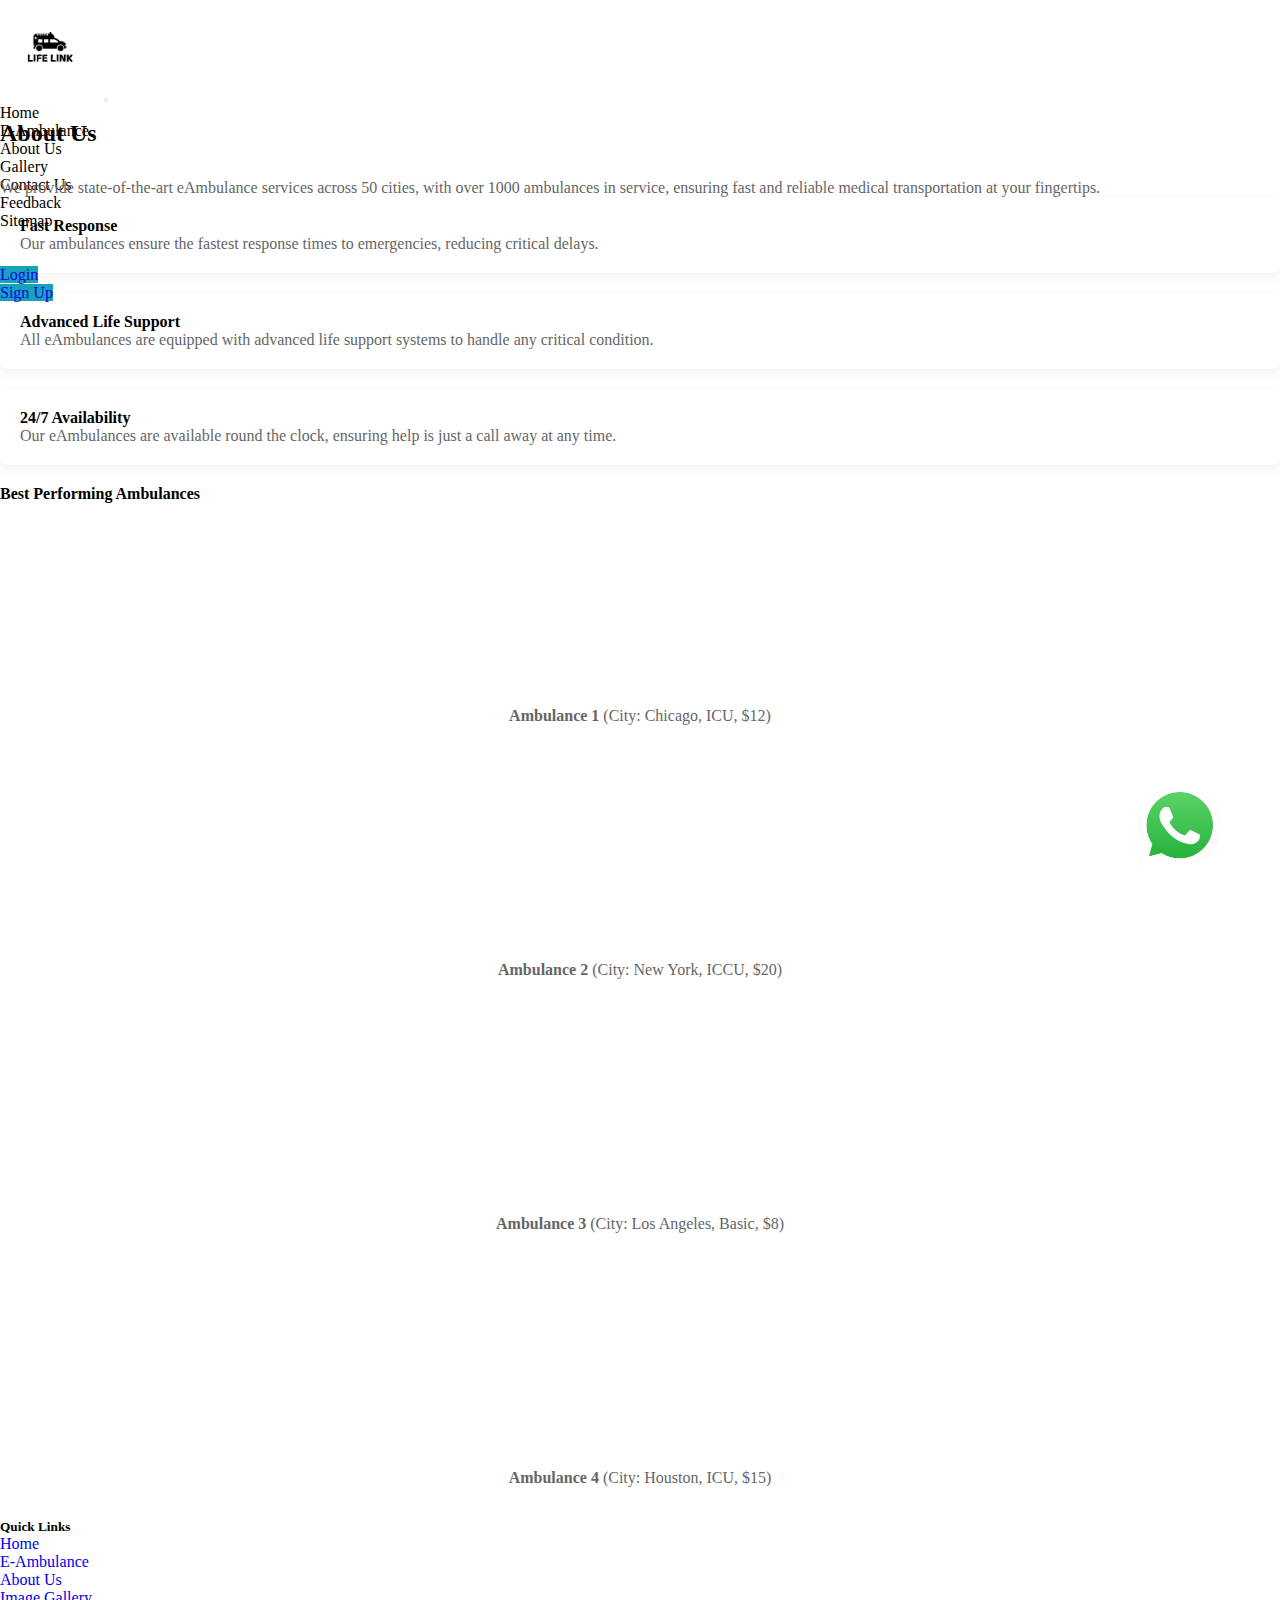
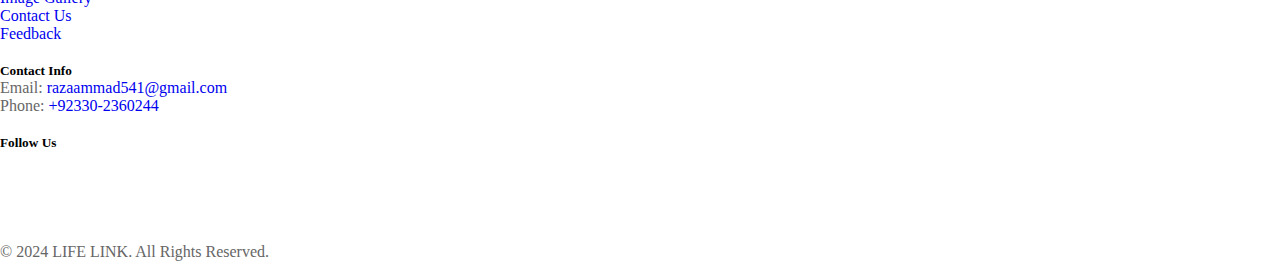
==== about.html @ 7d8f8d9e "First Commit" ====
<!doctype html>
<html lang="en">

<head>
    <!-- Required meta tags -->
    <meta charset="utf-8">
    <meta name="viewport" content="width=device-width, initial-scale=1">

    <!-- Bootstrap CSS -->
    <link href="https://cdn.jsdelivr.net/npm/bootstrap@5.1.3/dist/css/bootstrap.min.css" rel="stylesheet"
        integrity="sha384-1BmE4kWBq78iYhFldvKuhfTAU6auU8tT94WrHftjDbrCEXSU1oBoqyl2QvZ6jIW3" crossorigin="anonymous">
    <link rel="stylesheet" href="https://cdnjs.cloudflare.com/ajax/libs/font-awesome/6.6.0/css/all.min.css"
        integrity="sha512-Kc323vGBEqzTmouAECnVceyQqyqdsSiqLQISBL29aUW4U/M7pSPA/gEUZQqv1cwx4OnYxTxve5UMg5GT6L4JJg=="
        crossorigin="anonymous" referrerpolicy="no-referrer" />
    <link rel="stylesheet" href="myStyle.css">
    <title>LIFE LINK</title>


</head>

<body>

    <!-- navbar -->
    <nav class="shadow navbar navbar-expand-lg navbar-light bg-light"
        style="height:120px;background-color: white !important;">
        <div class="container-fluid">
            <!-- Logo on the left -->
            <a class="navbar-brand" href="#">
                <img src="./img/LIFELINK1.png" alt="eAmbulance Logo" style="height: 100px; width: 100px;">
            </a>

            <!-- Toggler for mobile view -->
            <button class="navbar-toggler" type="button" data-bs-toggle="collapse"
                data-bs-target="#navbarSupportedContent" aria-controls="navbarSupportedContent" aria-expanded="false"
                aria-label="Toggle navigation">
                <span class="navbar-toggler-icon"></span>
            </button>

            <!-- Navbar items -->
            <div class="collapse navbar-collapse" id="navbarSupportedContent">
                <!-- Use 'ms-auto' to push items to the right -->
                <ul class="navbar-nav ms-auto mb-2 mb-lg-0">
                    <li class="nav-item"><a class="nav-link" href="./index.html">Home</a></li>
                    <li class="nav-item"><a class="nav-link" href="./eambulance.html">E-Ambulance</a></li>
                    <li class="nav-item"><a class="nav-link" href="./about.html">About Us</a></li>
                    <li class="nav-item"><a class="nav-link" href="./gallery.html">Gallery</a></li>
                    <li class="nav-item"><a class="nav-link" href="./contact.html">Contact Us</a></li>
                    <li class="nav-item"><a class="nav-link" href="./feedback.html">Feedback</a></li>
                    <li class="nav-item"><a class="nav-link" href="./sitemap.html">Sitemap</a></li>
                    <li class="nav-item"><a class="nav-link" href="./booknow.html" style="display: none;" id="bookNow">Book Now</a></li>
                    <li class="nav-item"><a class="btn btn-info" href="./register.html" onclick="logout()" style="display: none;" id="logout">Logout</a></li>
                    <li class="nav-item"><a class="btn btn-info me-2" href="./login.html" id="login">Login</a></li>
                    <li class="nav-item"><a class="btn btn-info" href="./register.html" id="SignUp">Sign Up</a></li>
                   

                </ul>
            </div>
        </div>
    </nav>
    <!-- navbar -->



    <section id="about" class="py-5 text-center bg-light">
        <div class="container">
            <h2 class="mb-4">About Us</h2>
            <p class="lead">We provide state-of-the-art eAmbulance services across 50 cities, with over 1000 ambulances in service, ensuring fast and reliable medical transportation at your fingertips.</p>
            
            <!-- Additional Services Section with Icons and Images -->
            <div class="row text-center mb-5">
                <div class="col-md-4">
                    <div class="service-box zoom-on-hover">
                        <i class="bi bi-lightning-charge-fill fa-3x mb-3 animated fadeIn" style="color: #FF0000;"></i>
                        <h4>Fast Response</h4>
                        <p>Our ambulances ensure the fastest response times to emergencies, reducing critical delays.</p>
                    </div>
                </div>
                <div class="col-md-4">
                    <div class="service-box zoom-on-hover">
                        <i class="bi bi-heart-pulse-fill fa-3x mb-3 animated fadeIn" style="color: #FF0000;"></i>
                        <h4>Advanced Life Support</h4>
                        <p>All eAmbulances are equipped with advanced life support systems to handle any critical condition.</p>
                    </div>
                </div>
                <div class="col-md-4">
                    <div class="service-box zoom-on-hover">
                        <i class="bi bi-clock-fill fa-3x mb-3 animated fadeIn" style="color: #FF0000;"></i>
                        <h4>24/7 Availability</h4>
                        <p>Our eAmbulances are available round the clock, ensuring help is just a call away at any time.</p>
                    </div>
                </div>
            </div>
    
            <!-- Best Performing eAmbulances Section with Pictures -->
            <h4 class="mb-3">Best Performing Ambulances</h4>
            <div class="row best-ambulances">
                <div class="col-md-3">
                    <img src="/img/ambu1.webp" alt="Ambulance 1" class="img-fluid mb-3 animated fadeInLeft ambulance-img">
                    <p><strong>Ambulance 1</strong> (City: Chicago, ICU, $12)</p>
                </div>
                <div class="col-md-3">
                    <img src="/img/ambu2.jpg" alt="Ambulance 2" class="img-fluid mb-3 animated fadeInLeft ambulance-img">
                    <p><strong>Ambulance 2</strong> (City: New York, ICCU, $20)</p>
                </div>
                <div class="col-md-3">
                    <img src="/img/ambu3.jpg" alt="Ambulance 3" class="img-fluid mb-3 animated fadeInLeft ambulance-img">
                    <p><strong>Ambulance 3</strong> (City: Los Angeles, Basic, $8)</p>
                </div>
                <div class="col-md-3">
                    <img src="/img/ambu4.jpeg" alt="Ambulance 4" class="img-fluid mb-3 animated fadeInLeft ambulance-img">
                    <p><strong>Ambulance 4</strong> (City: Houston, ICU, $15)</p>
                </div>
            </div>
        </div>
    </section>



    <!--whatsapp-->
    <div class="whats-app" style="z-index: 2;">
        <a href="https://wa.me/03302360244" class="whatsapp-link">
            <img src="./img/back-removebg-preview.png" alt="" class="whatsapp-icon">
        </a>
    </div><!-- Footer  -->

    <footer class="footer bg-dark text-light py-4">
        <div class="container">
            <div class="row">
                <!-- Quick Links -->
                <div class="col-sm-12 col-md-4 mb-4 mb-md-0 text-center text-md-start">
                    <h5 class="text-uppercase">Quick Links</h5>
                    <ul class="list-unstyled">
                        <li><a href="./index.html" class="text-light">Home</a></li>
                        <li><a href="./eambulance.html" class="text-light">E-Ambulance</a></li>
                        <li><a href="./about.html" class="text-light">About Us</a></li>
                        <li><a href="./gallery.html" class="text-light">Image Gallery</a></li>
                        <li><a href="./contact.html" class="text-light">Contact Us</a></li>
                        <li><a href="./feedback.html" class="text-light">Feedback</a></li>
                    </ul>
                </div>

                <!-- Contact Info -->
                <div class="col-sm-12 col-md-4 mb-4 mb-md-0 text-center text-md-start">
                    <h5 class="text-uppercase">Contact Info</h5>
                    <p>Email: <a href="mailto:razaammad541@gmail.com" class="text-light">razaammad541@gmail.com</a></p>
                    <p>Phone: <a href="tel:+923302360244" class="text-light">+92330-2360244</a></p>
                </div>

                <!-- Social Media -->
                <div class="col-sm-12 col-md-4 mb-4 mb-md-0 text-center text-md-start">
                    <h5 class="text-uppercase">Follow Us</h5>
                    <ul class="list-inline">
                        <li class="list-inline-item">
                            <a href="https://www.facebook.com/" class="text-light"><i class="fab fa-facebook-f"></i></a>
                        </li>
                        <li class="list-inline-item">
                            <a href="https://twitter.com/" class="text-light"><i class="fab fa-twitter"></i></a>
                        </li>
                        <li class="list-inline-item">
                            <a href="https://www.instagram.com/" class="text-light"><i class="fab fa-instagram"></i></a>
                        </li>
                        <li class="list-inline-item">
                            <a href="https://pk.linkedin.com/" class="text-light"><i class="fab fa-linkedin"></i></a>
                        </li>
                    </ul>
                </div>
            </div>
        </div>

        <div class="footer-bottom text-center mt-4">
            <p class="mb-0">&copy; 2024 LIFE LINK. All Rights Reserved.</p>
        </div>
    </footer>

    <!-- Footer -->
    <!-- Option 1: Bootstrap Bundle with Popper -->
     <script src="app.js"></script>
    <script src="https://cdn.jsdelivr.net/npm/bootstrap@5.1.3/dist/js/bootstrap.bundle.min.js"
        integrity="sha384-ka7Sk0Gln4gmtz2MlQnikT1wXgYsOg+OMhuP+IlRH9sENBO0LRn5q+8nbTov4+1p"
        crossorigin="anonymous"></script>

    </body>
    </html>
---- myStyle.css ----
*{
    margin: 0px;
    padding: 0px;
    text-decoration: none;
}

/* navbar */
/* Navbar links hover effect */
.nav-link {
    color: #000; /* Default color */
    transition: color 0.3s ease;
  }

  .nav-link:hover {
      background-color: gray;
    /* color: #007bff; Color on hover */
    /* text-decoration: underline; Optional: underline on hover */
  }

  /* Button hover effects */
  .btn-info {
    background-color: #17a2b8; /* Default button color */
    transition: background-color 0.3s ease, transform 0.2s ease;
  }

  .btn-info:hover {
    background-color: #138496; /* Darker shade on hover */
    transform: translateY(-2px); /* Optional: slight upward movement on hover */
  }


/* navbar */




.center{
    display: flex;
    justify-content: center;
}



/* Whats App */

.whats-app {
    position: fixed; /* Fixed to the bottom right corner */
    bottom: 20px;    /* Adjusted space from the bottom */
    right: 20px;     /* Adjusted space from the right */
    z-index: 1000;   /* Ensure it's on top of other content */
}

/* WhatsApp Icon */
.whatsapp-icon {
    height: 100px;
    width: auto;
    transition: transform 0.3s ease, box-shadow 0.3s ease;
    animation: bounce 2s ease infinite; /* Apply bounce animation */
}

/* Hover effect for the WhatsApp icon */
.whatsapp-link:hover .whatsapp-icon {
    transform: scale(1.1) rotate(10deg); /* Scale and rotate on hover */
    
}

/* Bounce animation */
@keyframes bounce {
    0%, 20%, 50%, 80%, 100% {
        transform: translateY(0);
    }
    40% {
        transform: translateY(-20px); /* Moves the icon up */
    }
    60% {
        transform: translateY(-10px); /* Slight bounce */
    }
}

/* Ensure smooth transition on hover */
.whatsapp-icon:hover {
    transform: scale(1.1); /* Slight zoom effect */
}

/* Whats App */





/* Login Form */

a {
    text-decoration: none;
}
.login-page {
    width: 100%;
    height: 100vh;
    display: inline-block;
    display: flex;
    align-items: center;
}
.form-right i {
    font-size: 100px;
}


/* Login Form */



/* Map Container Styling */
.map-container {
    position: relative;
    overflow: hidden;
    box-shadow: 0 0 20px rgba(0, 0, 0, 0.1);
    border-radius: 10px;
}

.map-container iframe {
    width: 100%;
    height: 100%;
    border: none;
    transition: transform 0.3s ease;
}

/* Zoom animation on map hover */
.map-container:hover iframe {
    transform: scale(1.05);
}
zoom-on-hover {
    transition: transform 0.3s ease-in-out;
}

.zoom-on-hover:hover {
    transform: scale(1.05);
}
/* Map Container Styling */






zoom-on-hover {
    transition: transform 0.3s ease-in-out;
}

.zoom-on-hover:hover {
    transform: scale(1.05);
}

/* Animation for fade-in effect */
.animated {
    opacity: 0;
    animation-fill-mode: forwards;
}

.fadeIn {
    animation: fadeInAnimation 1s ease-in-out forwards;
}

.fadeInLeft {
    animation: fadeInLeftAnimation 1s ease-in-out forwards;
}

/* Keyframes for animations */
@keyframes fadeInAnimation {
    from {
        opacity: 0;
    }
    to {
        opacity: 1;
    }
}

@keyframes fadeInLeftAnimation {
    from {
        opacity: 0;
        transform: translateX(-30px);
    }
    to {
        opacity: 1;
        transform: translateX(0);
    }
}

/* Style for ambulance images */
.ambulance-img {
    border-radius: 8px;
    box-shadow: 0px 4px 10px rgba(0, 0, 0, 0.1);
    transition: box-shadow 0.3s ease-in-out;
}

.ambulance-img:hover {
    box-shadow: 0px 8px 20px rgba(0, 0, 0, 0.2);
}

/* General styling */
h2, h4 {
    font-weight: 600;
}

h2 {
    margin-bottom: 2rem;
}

.service-box {
    padding: 20px;
    background-color: #fff;
    border-radius: 8px;
    box-shadow: 0 4px 12px rgba(0, 0, 0, 0.05);
    transition: box-shadow 0.3s ease-in-out;
}

.service-box:hover {
    box-shadow: 0 8px 16px rgba(0, 0, 0, 0.1);
}

/* Text styling */
p {
    font-size: 1rem;
    color: #666;
}

p strong {
    font-weight: 600;
}

/* Best Performing Ambulances Section */
.best-ambulances .col-md-3 {
    margin-bottom: 2rem;
}

/* Media Queries for Mobile Responsiveness */
@media (max-width: 768px) {
    h2, h4 {
        font-size: 1.5rem;
    }
    
    .ambulance-img {
        margin-bottom: 1rem;
    }
}



/* Set uniform size for all ambulance images */
.ambulance-img {
    width: 100%; /* Make the image responsive */
    height: 200px; /* Fixed height for all images */
    object-fit: cover; /* Ensures the images maintain their aspect ratio and cover the area without distortion */
    border-radius: 8px; /* Optional: Adds rounded corners */
    transition: transform 0.3s ease-in-out;
}

.ambulance-img:hover {
    transform: scale(1.05); /* Optional: Adds a subtle zoom effect on hover */
}

/* Additional styling for fade-in-left animation */
.animated {
    opacity: 0;
    animation-fill-mode: forwards;
}

.fadeInLeft {
    animation: fadeInLeftAnimation 1s ease-in-out forwards;
}

@keyframes fadeInLeftAnimation {
    from {
        opacity: 0;
        transform: translateX(-30px);
    }
    to {
        opacity: 1;
        transform: translateX(0);
    }
}

/* Optional styling for the best performing ambulances section */
.best-ambulances .col-md-3 {
    margin-bottom: 2rem;
    text-align: center; /* Center the text under each image */
}




.gallery-img {
    width: 100%;              /* Make sure images take up the full width of the column */
    height: 250px;            /* Set a fixed height for all images */
    object-fit: cover;        /* Ensure the image fits the container while maintaining aspect ratio */
    transition: transform 0.3s ease-in-out, box-shadow 0.3s ease-in-out;
}

/* Hover effect to zoom and add shadow */
.gallery-img:hover {
    transform: scale(1.05);
    box-shadow: 0px 8px 15px rgba(0, 0, 0, 0.2);
}

/* Animation for fade-in effect */
.animated {
    animation-duration: 1.5s;
}

.fadeIn {
    animation-name: fadeIn;
}

@keyframes fadeIn {
    from {
        opacity: 0;
    }
    to {
        opacity: 1;
    }
}

/* For larger screens, adjust image height */
@media (min-width: 768px) {
    .gallery-img {
        height: 300px;         /* Increase height on larger screens */
    }
}

/* Spacing between columns */
.col-md-4 {
    padding-bottom: 20px;      /* Add space between rows */
}




/* General section styling */
.ambulance-section {
    padding: 60px 0;                   /* Adds vertical padding */
    background-color: #f8f9fa;         /* Light background color */
}

.ambulance-section .container {
    max-width: 1200px;
    margin: 0 auto;
}

.section-title {
    text-align: center;
    font-size: 2.5rem;                 /* Larger font for section title */
    font-weight: 700;                  /* Bold title */
    color: #333;                       /* Dark gray for the title */
    margin-bottom: 50px;               /* Space between title and content */
}





.custom-card {
    height: 100%;  /* Makes sure all cards have the same height */
    display: flex;
    flex-direction: column; /* Aligns items vertically */
}

/* Image container */
.img-container {
    height: 200px; /* Set a fixed height for the image container */
    overflow: hidden; /* Ensures overflow is hidden */
}

.img-container img {
    width: 100%; /* Makes the image take the full width */
    height: 100%; /* Ensures the image takes the full height of the container */
    object-fit: cover; /* Maintains aspect ratio and covers the area */
}

/* Card body */
.card-body {
    flex-grow: 1; /* Allows the card body to expand and fill the remaining space */
    display: flex;
    flex-direction: column;
    justify-content: center; /* Centers content vertically */
}



/* GPS Ambulance Section */
#gps-ambulance {
    padding: 50px 0; /* Adds some spacing above and below the section */
    background-color: #f8f9fa; /* Optional background color to separate section visually */
}

/* Container styling */
#gps-ambulance .container {
    max-width: 100%; /* Ensure the container uses full width */
    padding: 0 15px;
}

/* Section Title */
#gps-ambulance h2 {
    text-align: center; /* Center the title */
    font-size: 2rem; /* Adjust the size of the title */
    margin-bottom: 20px; /* Space below the title */
    font-weight: 600; /* Makes the title bold */
    color: #333; /* Text color */
}

/* Map Styling */
#map {
    height: 400px; /* Ensures the map has a defined height */
    width: 100%; /* Ensures the map takes the full width of the container */
    border: 2px solid #ddd; /* Optional border around the map */
    border-radius: 8px; /* Slight rounding on corners for a smooth look */
}

/* Margin on the container */
.container.mt-5 {
    margin-top: 2.5rem !important; /* Ensures consistent spacing at the top */
}

/* Additional optional styling */
#gps-ambulance {
    background-color: #f0f0f0;
}




/* Site Map Section */
#site-map {
    background-color: #f8f9fa;
    padding: 60px 0;
}

#site-map h2 {
    font-size: 2.5rem;
    color: #333;
    margin-bottom: 40px;
    font-weight: bold;
    text-transform: uppercase;
    position: relative;
    animation: slideInFromBottom 1s ease-out;
}

.site-map-card {
    background-color: #ffffff;
    border: none;
    border-radius: 10px;
    box-shadow: 0px 4px 6px rgba(0, 0, 0, 0.1);
    transition: transform 0.3s, box-shadow 0.3s;
}

.site-map-card:hover {
    transform: translateY(-10px);
    box-shadow: 0px 8px 15px rgba(0, 0, 0, 0.15);
}

.site-map-card .card-title {
    font-size: 1.5rem;
    color: #007bff;
    display: flex;
    align-items: center;
}

.site-map-card .card-title i {
    margin-right: 10px;
    font-size: 1.75rem;
    color: #ff6347;
}

.site-map-card ul {
    list-style: none;
    padding-left: 0;
    margin-top: 10px;
}

.site-map-card ul li {
    margin-bottom: 10px;
}

.site-map-card ul li a {
    color: #333;
    text-decoration: none;
    font-size: 1.1rem;
    transition: color 0.3s;
}

.site-map-card ul li a:hover {
    color: #007bff;
}

/* Animations */
@keyframes slideInFromBottom {
    0% {
        opacity: 0;
        transform: translateY(30px);
    }
    100% {
        opacity: 1;
        transform: translateY(0);
    }
}
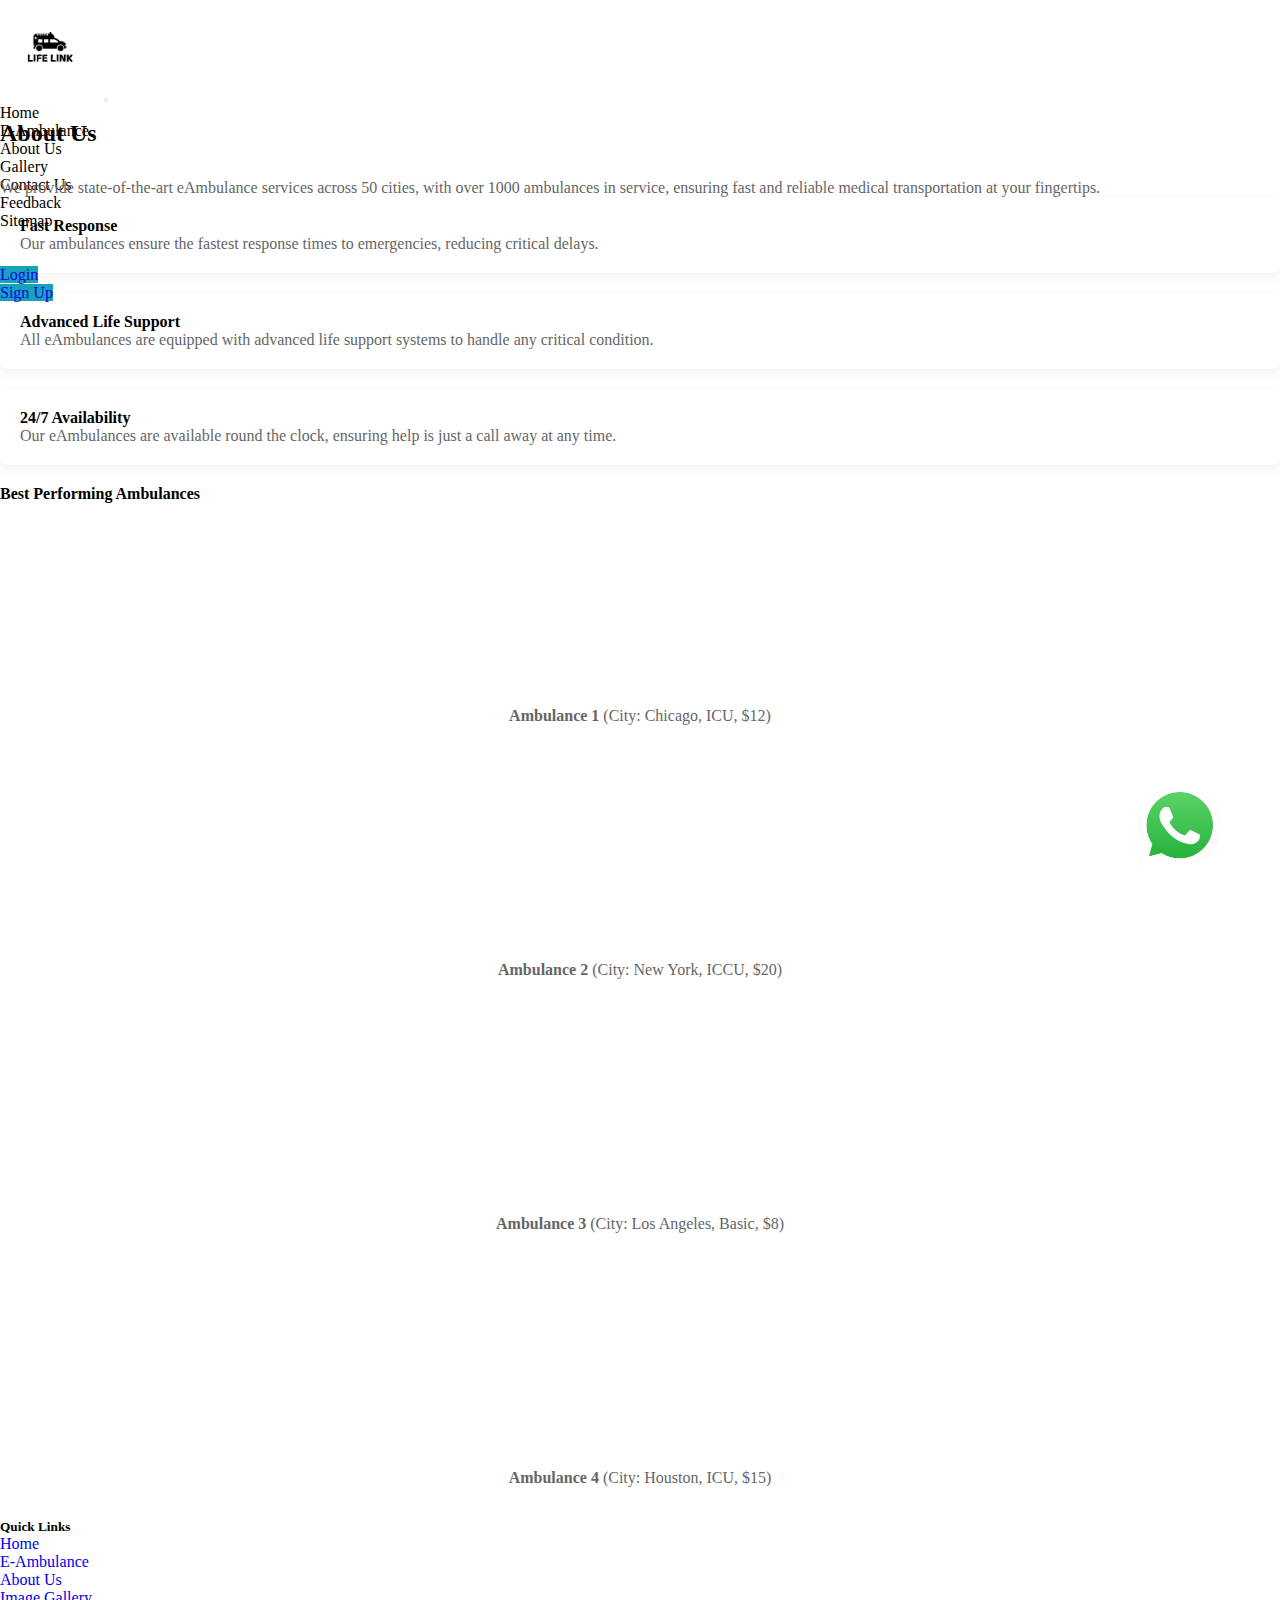
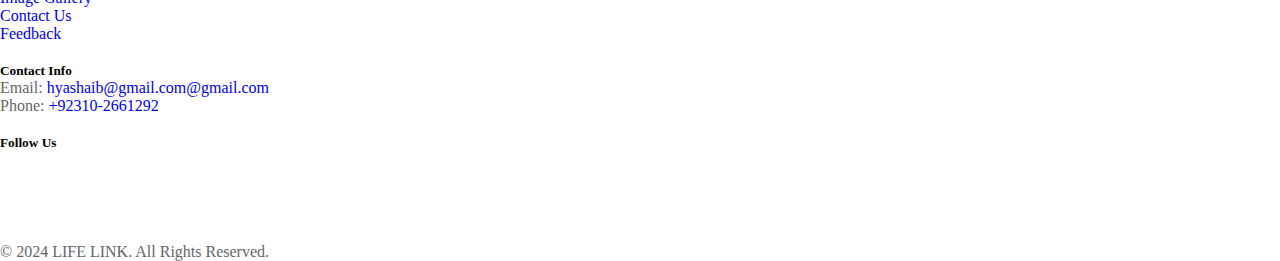
==== commit e8b8a2b1: "Update about.html" ====
--- a/about.html
+++ b/about.html
@@ -26,7 +26,7 @@
         <div class="container-fluid">
             <!-- Logo on the left -->
             <a class="navbar-brand" href="#">
-                <img src="./img/LIFELINK1.png" alt="eAmbulance Logo" style="height: 100px; width: 100px;">
+                <img src="img/LIFELINK1.png" alt="eAmbulance Logo" style="height: 100px; width: 100px;">
             </a>
 
             <!-- Toggler for mobile view -->
@@ -40,17 +40,17 @@
             <div class="collapse navbar-collapse" id="navbarSupportedContent">
                 <!-- Use 'ms-auto' to push items to the right -->
                 <ul class="navbar-nav ms-auto mb-2 mb-lg-0">
-                    <li class="nav-item"><a class="nav-link" href="./index.html">Home</a></li>
-                    <li class="nav-item"><a class="nav-link" href="./eambulance.html">E-Ambulance</a></li>
-                    <li class="nav-item"><a class="nav-link" href="./about.html">About Us</a></li>
-                    <li class="nav-item"><a class="nav-link" href="./gallery.html">Gallery</a></li>
-                    <li class="nav-item"><a class="nav-link" href="./contact.html">Contact Us</a></li>
-                    <li class="nav-item"><a class="nav-link" href="./feedback.html">Feedback</a></li>
-                    <li class="nav-item"><a class="nav-link" href="./sitemap.html">Sitemap</a></li>
-                    <li class="nav-item"><a class="nav-link" href="./booknow.html" style="display: none;" id="bookNow">Book Now</a></li>
-                    <li class="nav-item"><a class="btn btn-info" href="./register.html" onclick="logout()" style="display: none;" id="logout">Logout</a></li>
-                    <li class="nav-item"><a class="btn btn-info me-2" href="./login.html" id="login">Login</a></li>
-                    <li class="nav-item"><a class="btn btn-info" href="./register.html" id="SignUp">Sign Up</a></li>
+                    <li class="nav-item"><a class="nav-link" href="index.html">Home</a></li>
+                    <li class="nav-item"><a class="nav-link" href="eambulance.html">E-Ambulance</a></li>
+                    <li class="nav-item"><a class="nav-link" href="about.html">About Us</a></li>
+                    <li class="nav-item"><a class="nav-link" href="gallery.html">Gallery</a></li>
+                    <li class="nav-item"><a class="nav-link" href="contact.html">Contact Us</a></li>
+                    <li class="nav-item"><a class="nav-link" href="feedback.html">Feedback</a></li>
+                    <li class="nav-item"><a class="nav-link" href="sitemap.html">Sitemap</a></li>
+                    <li class="nav-item"><a class="nav-link" href="booknow.html" style="display: none;" id="bookNow">Book Now</a></li>
+                    <li class="nav-item"><a class="btn btn-info" href="register.html" onclick="logout()" style="display: none;" id="logout">Logout</a></li>
+                    <li class="nav-item"><a class="btn btn-info me-2" href="login.html" id="login">Login</a></li>
+                    <li class="nav-item"><a class="btn btn-info" href="register.html" id="SignUp">Sign Up</a></li>
                    
 
                 </ul>
@@ -95,19 +95,19 @@
             <h4 class="mb-3">Best Performing Ambulances</h4>
             <div class="row best-ambulances">
                 <div class="col-md-3">
-                    <img src="/img/ambu1.webp" alt="Ambulance 1" class="img-fluid mb-3 animated fadeInLeft ambulance-img">
+                    <img src="img/ambu1.webp" alt="Ambulance 1" class="img-fluid mb-3 animated fadeInLeft ambulance-img">
                     <p><strong>Ambulance 1</strong> (City: Chicago, ICU, $12)</p>
                 </div>
                 <div class="col-md-3">
-                    <img src="/img/ambu2.jpg" alt="Ambulance 2" class="img-fluid mb-3 animated fadeInLeft ambulance-img">
+                    <img src="img/ambu2.jpg" alt="Ambulance 2" class="img-fluid mb-3 animated fadeInLeft ambulance-img">
                     <p><strong>Ambulance 2</strong> (City: New York, ICCU, $20)</p>
                 </div>
                 <div class="col-md-3">
-                    <img src="/img/ambu3.jpg" alt="Ambulance 3" class="img-fluid mb-3 animated fadeInLeft ambulance-img">
+                    <img src="img/ambu3.jpg" alt="Ambulance 3" class="img-fluid mb-3 animated fadeInLeft ambulance-img">
                     <p><strong>Ambulance 3</strong> (City: Los Angeles, Basic, $8)</p>
                 </div>
                 <div class="col-md-3">
-                    <img src="/img/ambu4.jpeg" alt="Ambulance 4" class="img-fluid mb-3 animated fadeInLeft ambulance-img">
+                    <img src="img/ambu4.jpeg" alt="Ambulance 4" class="img-fluid mb-3 animated fadeInLeft ambulance-img">
                     <p><strong>Ambulance 4</strong> (City: Houston, ICU, $15)</p>
                 </div>
             </div>
@@ -119,7 +119,7 @@
     <!--whatsapp-->
     <div class="whats-app" style="z-index: 2;">
         <a href="https://wa.me/03302360244" class="whatsapp-link">
-            <img src="./img/back-removebg-preview.png" alt="" class="whatsapp-icon">
+            <img src="img/back-removebg-preview.png" alt="" class="whatsapp-icon">
         </a>
     </div><!-- Footer  -->
 
@@ -130,20 +130,20 @@
                 <div class="col-sm-12 col-md-4 mb-4 mb-md-0 text-center text-md-start">
                     <h5 class="text-uppercase">Quick Links</h5>
                     <ul class="list-unstyled">
-                        <li><a href="./index.html" class="text-light">Home</a></li>
-                        <li><a href="./eambulance.html" class="text-light">E-Ambulance</a></li>
-                        <li><a href="./about.html" class="text-light">About Us</a></li>
-                        <li><a href="./gallery.html" class="text-light">Image Gallery</a></li>
-                        <li><a href="./contact.html" class="text-light">Contact Us</a></li>
-                        <li><a href="./feedback.html" class="text-light">Feedback</a></li>
+                        <li><a href="index.html" class="text-light">Home</a></li>
+                        <li><a href="eambulance.html" class="text-light">E-Ambulance</a></li>
+                        <li><a href="about.html" class="text-light">About Us</a></li>
+                        <li><a href="gallery.html" class="text-light">Image Gallery</a></li>
+                        <li><a href="contact.html" class="text-light">Contact Us</a></li>
+                        <li><a href="feedback.html" class="text-light">Feedback</a></li>
                     </ul>
                 </div>
 
                 <!-- Contact Info -->
                 <div class="col-sm-12 col-md-4 mb-4 mb-md-0 text-center text-md-start">
                     <h5 class="text-uppercase">Contact Info</h5>
-                    <p>Email: <a href="mailto:razaammad541@gmail.com" class="text-light">razaammad541@gmail.com</a></p>
-                    <p>Phone: <a href="tel:+923302360244" class="text-light">+92330-2360244</a></p>
+                    <p>Email: <a href="mailto:razaammad541@gmail.com" class="text-light">hyashaib@gmail.com@gmail.com</a></p>
+                    <p>Phone: <a href="tel:+923302360244" class="text-light">+92310-2661292</a></p>
                 </div>
 
                 <!-- Social Media -->
